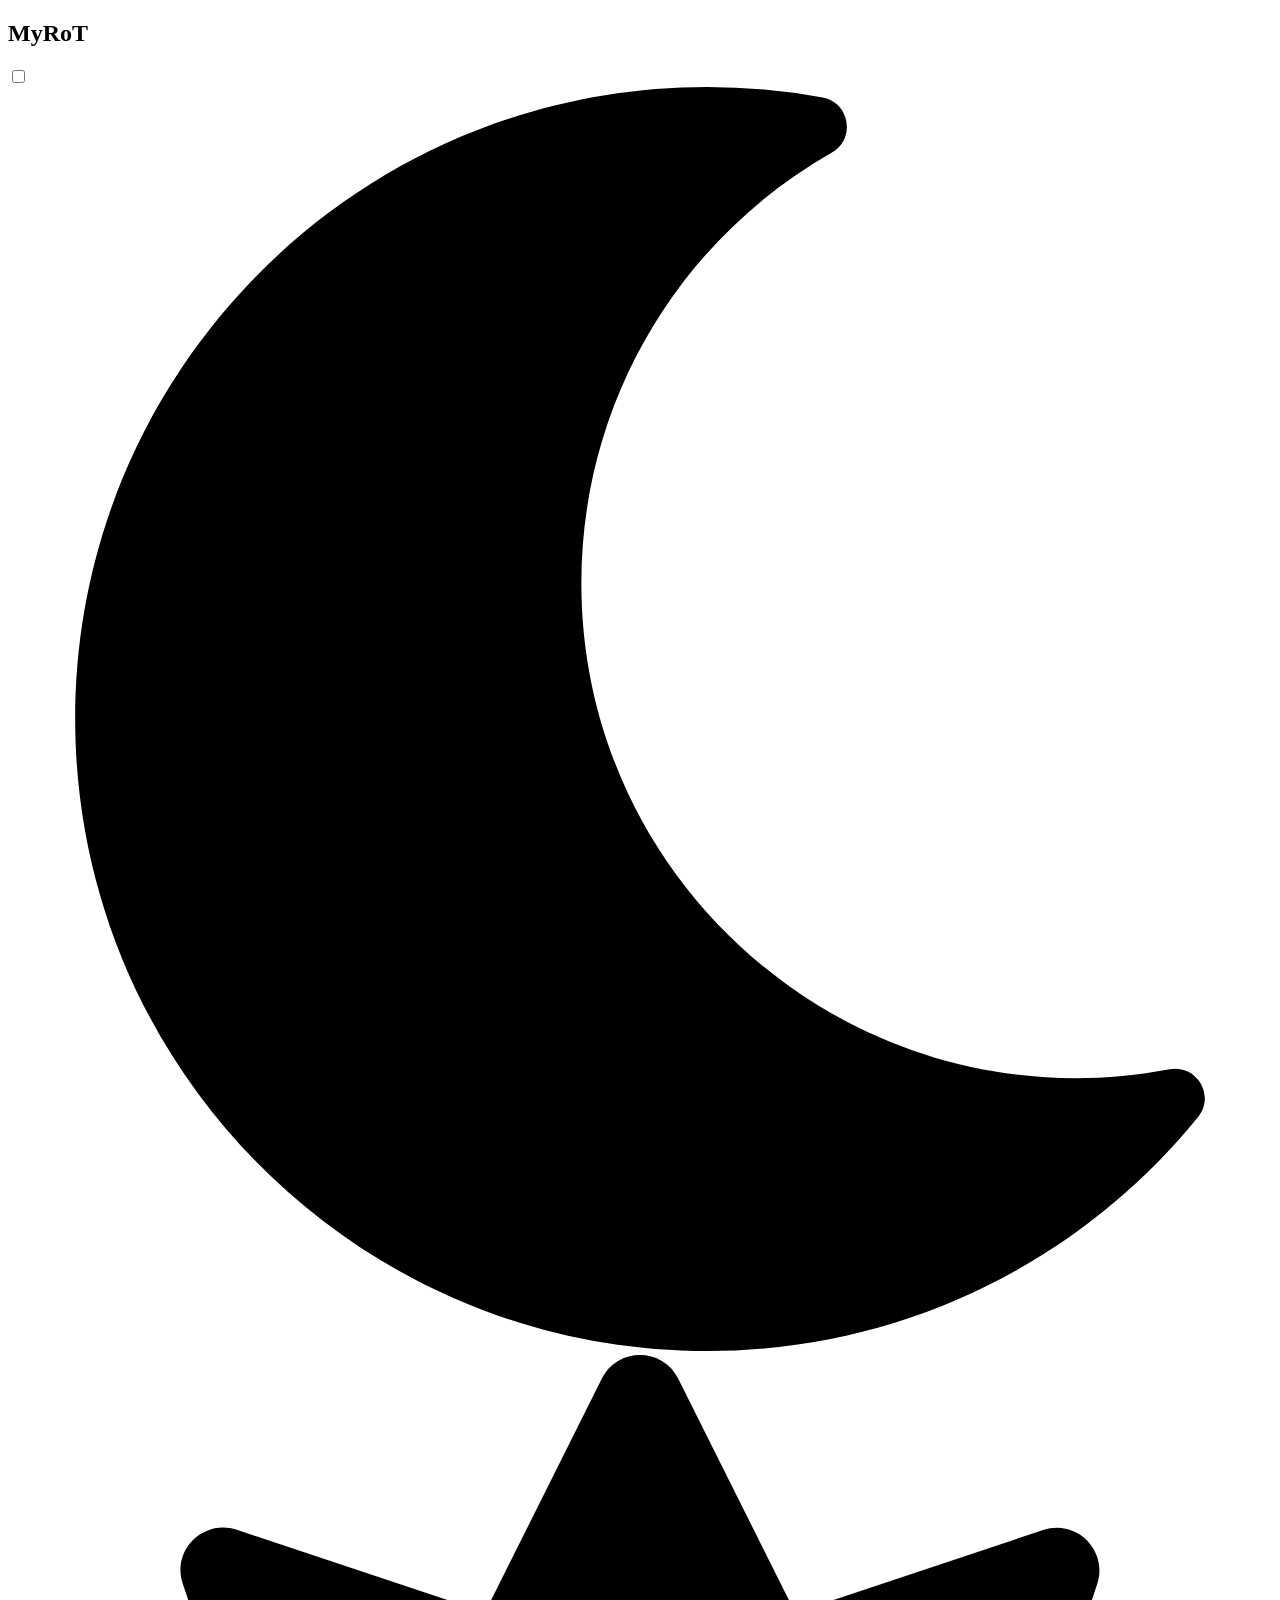
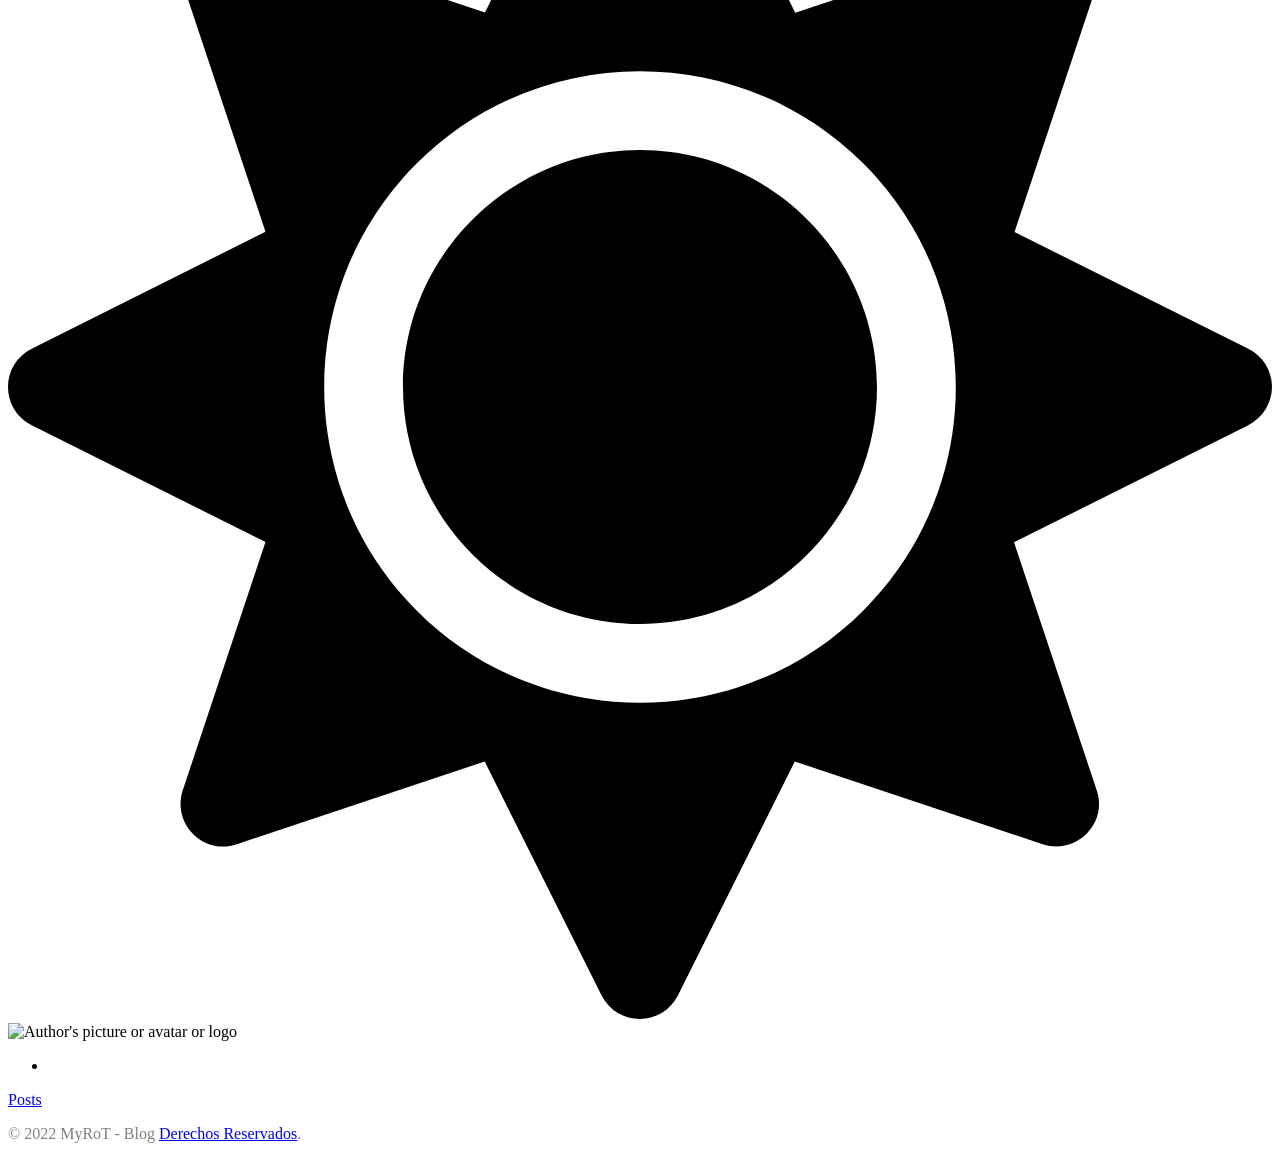
==== public/index.html @ 4e3b43d9 "uploading" ====
<!DOCTYPE html>
<html lang=""><head>
    <meta charset="utf-8">
    <meta http-equiv="x-ua-compatible" content="ie=edge">
    
        <title>MyRoT - Blog</title>
        <meta name="description" content="" >
        <meta property="og:title" content="MyRoT - Blog" />
        <meta property="og:description" content=""/>
        <meta property="og:image" content="https://i.imgur.com/TeB6GHL.png" />
				<meta name="keywords" content=""/>
    
    
	<link rel="stylesheet" href="https://cdn.jsdelivr.net/npm/katex@0.12.0/dist/katex.min.css" integrity="sha384-AfEj0r4/OFrOo5t7NnNe46zW/tFgW6x/bCJG8FqQCEo3+Aro6EYUG4+cU+KJWu/X" crossorigin="anonymous">

    
    <script defer src="https://cdn.jsdelivr.net/npm/katex@0.12.0/dist/katex.min.js" integrity="sha384-g7c+Jr9ZivxKLnZTDUhnkOnsh30B4H0rpLUpJ4jAIKs4fnJI+sEnkvrMWph2EDg4" crossorigin="anonymous"></script>

    
    <script defer src="https://cdn.jsdelivr.net/npm/katex@0.12.0/dist/contrib/auto-render.min.js" integrity="sha384-mll67QQFJfxn0IYznZYonOWZ644AWYC+Pt2cHqMaRhXVrursRwvLnLaebdGIlYNa" crossorigin="anonymous"
        onload="renderMathInElement(document.body);"></script>
    
    <meta name="keywords" content="blog, myrot, posts">
    <link rel="icon" type="image/svg" href='https://i.imgur.com/TeB6GHL.png'/>
    <meta name="author" content='MyRoT'>
    <meta name="viewport" content="width=device-width, initial-scale=1">
    <meta name="generator" content="Hugo 0.87.0" />
    
    <link rel="stylesheet" href="https://blog.myrot.net/sass/main.min.1550f11f7109183e0bc2b71b5806298ab171e8b9a9b62855145470e889af5b60.css" type="text/css" media="screen" >

    

    

    
    <link rel="alternate" type="application/rss+xml" href="https://blog.myrot.net/index.xml" title="MyRoT - Blog" />
    </head>

<body>
      <div class="line" id="scrollIndicator"></div>
      <div class="main"><div class="title">
  <div class="name">
    <h2><a href="https://blog.myrot.net"
	   style="text-decoration: none; color: inherit;">MyRoT</a></h2>
  </div>
  <div class="color-scheme">
    <input type="checkbox" class="checkbox" id="chk" />
    <label class="label" for="chk">
						<svg aria-hidden="true" focusable="false" data-prefix="fas" data-icon="moon" role="img" xmlns="http://www.w3.org/2000/svg" viewBox="0 0 512 512"><path fill="currentColor" d="M283.211 512c78.962 0 151.079-35.925 198.857-94.792 7.068-8.708-.639-21.43-11.562-19.35-124.203 23.654-238.262-71.576-238.262-196.954 0-72.222 38.662-138.635 101.498-174.394 9.686-5.512 7.25-20.197-3.756-22.23A258.156 258.156 0 0 0 283.211 0c-141.309 0-256 114.511-256 256 0 141.309 114.511 256 256 256z"></path></svg>
						<svg aria-hidden="true" focusable="false" data-prefix="fas" data-icon="sun" role="img" xmlns="http://www.w3.org/2000/svg" viewBox="0 0 512 512"><path fill="currentColor" d="M256 160c-52.9 0-96 43.1-96
										96s43.1 96 96 96 96-43.1 96-96-43.1-96-96-96zm246.4 80.5l-94.7-47.3 33.5-100.4c4.5-13.6-8.4-26.5-21.9-21.9l-100.4 33.5-47.4-94.8c-6.4-12.8-24.6-12.8-31 0l-47.3 94.7L92.7 70.8c-13.6-4.5-26.5 8.4-21.9 21.9l33.5 100.4-94.7 47.4c-12.8 6.4-12.8 24.6 0 31l94.7 47.3-33.5 100.5c-4.5 13.6 8.4 26.5 21.9 21.9l100.4-33.5 47.3 94.7c6.4 12.8 24.6 12.8 31 0l47.3-94.7 100.4 33.5c13.6 4.5 26.5-8.4 21.9-21.9l-33.5-100.4 94.7-47.3c13-6.5 13-24.7.2-31.1zm-155.9 106c-49.9 49.9-131.1 49.9-181 0-49.9-49.9-49.9-131.1 0-181 49.9-49.9 131.1-49.9 181 0 49.9 49.9 49.9 131.1 0 181z"></path></svg>
      <div class="ball"></div>
    </label>
  </div>
</div>
<script>
  const themeSetter = (theme) => {
      document.body.classList.toggle('dark')
      localStorage.setItem('theme', theme)
      blockSwitcher()
  }

  const blockSwitcher = () => [...document.getElementsByTagName("BLOCKQUOTE")]
	.forEach(b => b.classList.toggle('dark'))

  const styleSwapper = () => {
      document.body.classList.add('back-transition')
      if (localStorage.getItem('theme') === 'dark') themeSetter('light')
      else if (localStorage.getItem('theme') === 'light') themeSetter('dark')
  }

  if (localStorage.getItem('theme') === 'dark'){
      themeSetter('dark')
      document.addEventListener("DOMContentLoaded", blockSwitcher)
  }
 else localStorage.setItem('theme', 'light')

  document.getElementById('chk').addEventListener('change',styleSwapper);

  window.addEventListener("scroll", () => {
      let height = document.documentElement.scrollHeight
          - document.documentElement.clientHeight;
      if(height >= 500){
	  let winScroll = document.body.scrollTop
              || document.documentElement.scrollTop;
	  let scrolled = (winScroll / height) * 100;
	  document.getElementById("scrollIndicator").style.width = scrolled + "%";
      }
  });
</script>

<div class="intro" style="align-items: center">
  
  <img class="image" src='https://i.imgur.com/TeB6GHL.png' 
	title="MyRoT" width="200px" 
	alt="Author's picture or avatar or logo"/>
  <ul>
    <li class="intro-quote"></li>
  </ul>
  
  <p></p>
</div>
<div class="nav"><a href="https://blog.myrot.net/post/">Posts</a>
</div>

<footer id="footer">
    <strong></strong>
    <p style="color:grey;">© 2022 MyRoT - Blog <a href="https://creativecommons.org/licenses/by/4.0/">Derechos Reservados</a>.</p>
</footer>
</div>
    </body>
</html>
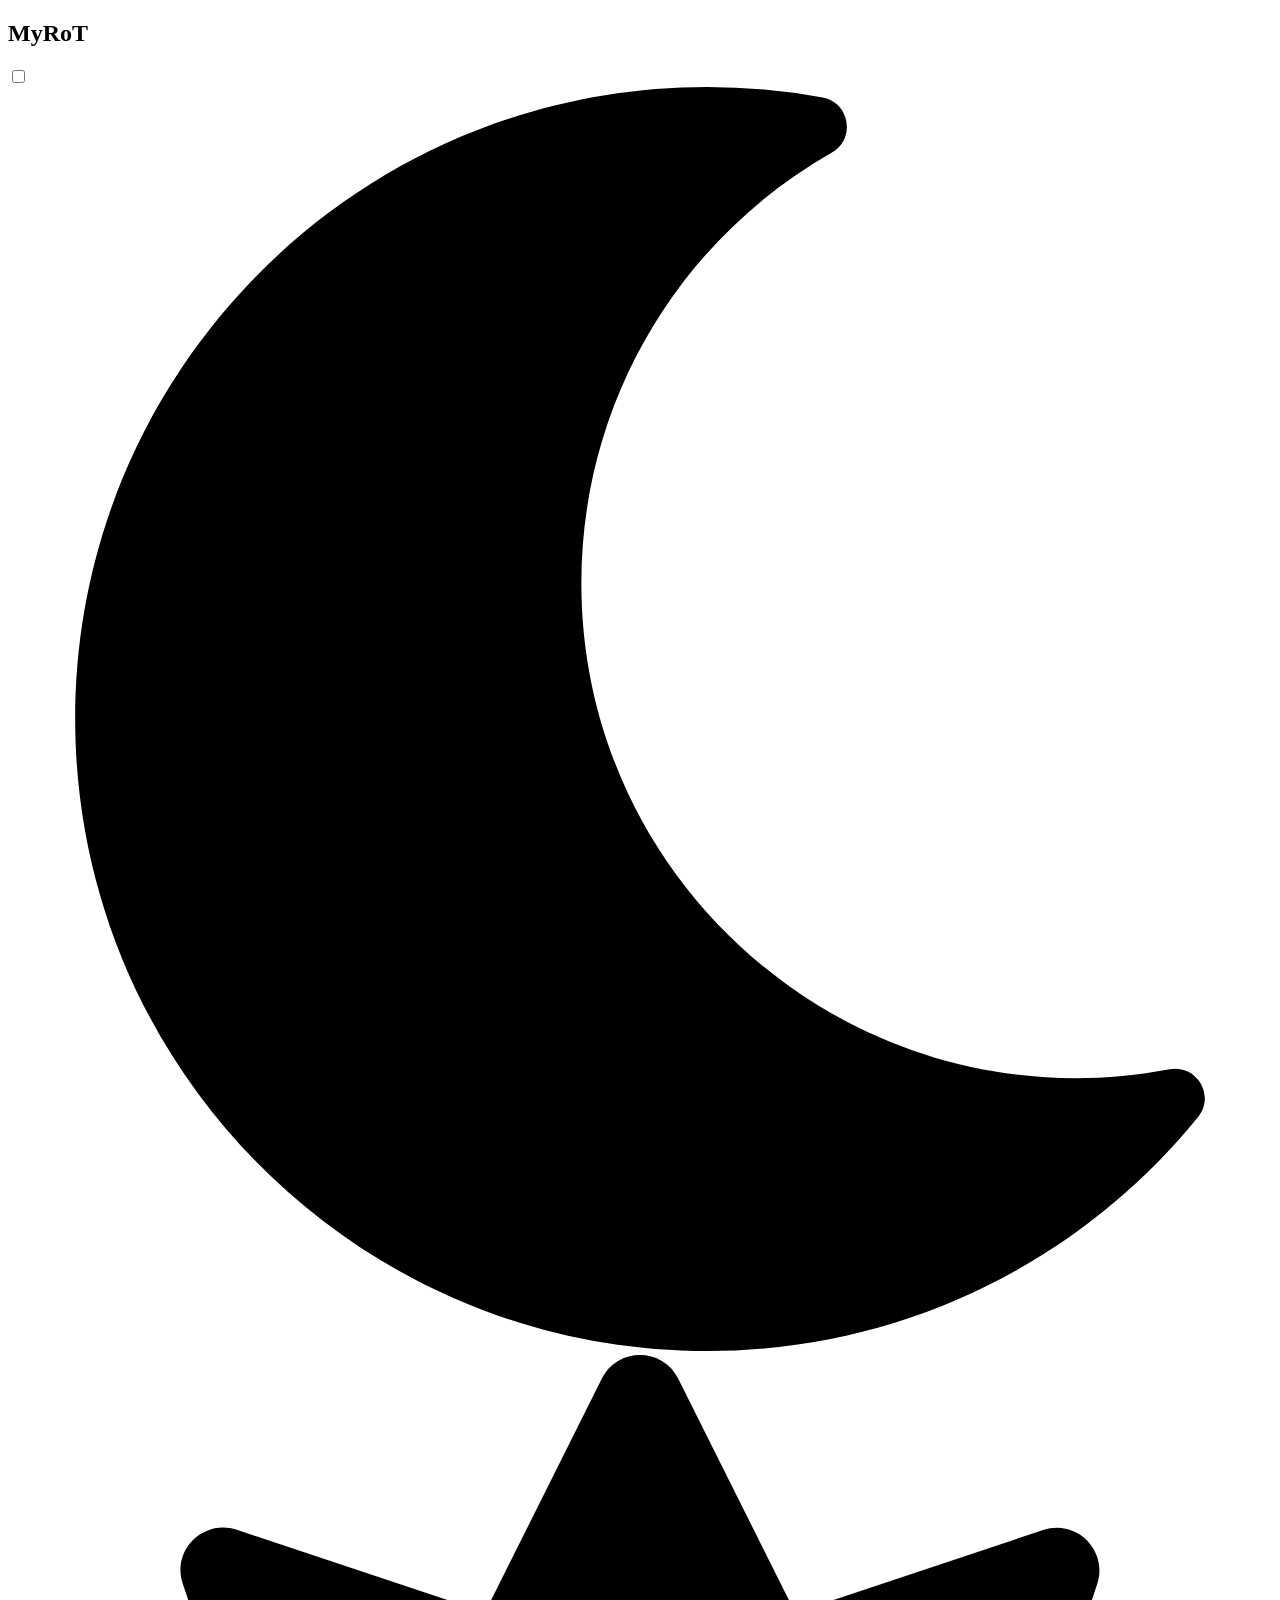
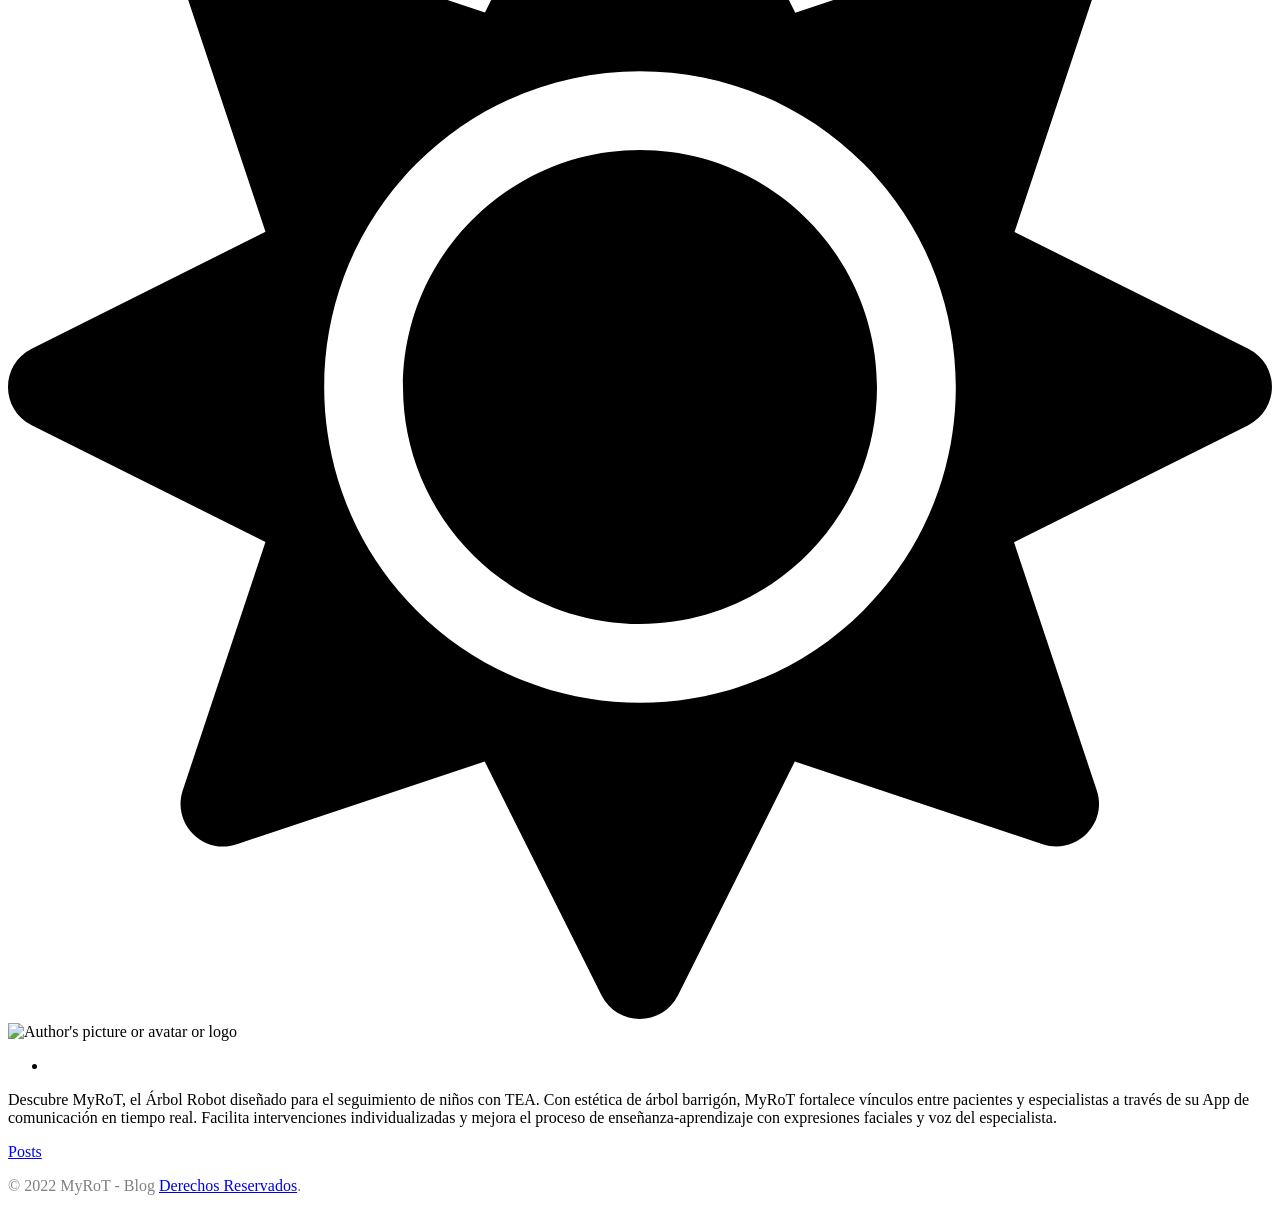
==== commit 924d0561: "fix text" ====
--- a/public/index.html
+++ b/public/index.html
@@ -1,12 +1,12 @@
 <!DOCTYPE html>
-<html lang=""><head>
+<html lang=""><head><script src="/livereload.js?mindelay=10&amp;v=2&amp;port=1313&amp;path=livereload" data-no-instant defer></script>
     <meta charset="utf-8">
     <meta http-equiv="x-ua-compatible" content="ie=edge">
     
         <title>MyRoT - Blog</title>
-        <meta name="description" content="" >
+        <meta name="description" content="Descubre MyRoT, el Árbol Robot diseñado para el seguimiento de niños con TEA. Con estética de árbol barrigón, MyRoT fortalece vínculos entre pacientes y especialistas a través de su App de comunicación en tiempo real. Facilita intervenciones individualizadas y mejora el proceso de enseñanza-aprendizaje con expresiones faciales y voz del especialista." >
         <meta property="og:title" content="MyRoT - Blog" />
-        <meta property="og:description" content=""/>
+        <meta property="og:description" content="Descubre MyRoT, el Árbol Robot diseñado para el seguimiento de niños con TEA. Con estética de árbol barrigón, MyRoT fortalece vínculos entre pacientes y especialistas a través de su App de comunicación en tiempo real. Facilita intervenciones individualizadas y mejora el proceso de enseñanza-aprendizaje con expresiones faciales y voz del especialista."/>
         <meta property="og:image" content="https://i.imgur.com/TeB6GHL.png" />
 				<meta name="keywords" content=""/>
     
@@ -24,23 +24,23 @@
     <link rel="icon" type="image/svg" href='https://i.imgur.com/TeB6GHL.png'/>
     <meta name="author" content='MyRoT'>
     <meta name="viewport" content="width=device-width, initial-scale=1">
-    <meta name="generator" content="Hugo 0.87.0" />
+    <meta name="generator" content="Hugo 0.125.4">
     
-    <link rel="stylesheet" href="https://blog.myrot.net/sass/main.min.1550f11f7109183e0bc2b71b5806298ab171e8b9a9b62855145470e889af5b60.css" type="text/css" media="screen" >
+    <link rel="stylesheet" href="http://localhost:1313/sass/main.min.1550f11f7109183e0bc2b71b5806298ab171e8b9a9b62855145470e889af5b60.css" type="text/css" media="screen" >
 
     
 
     
 
     
-    <link rel="alternate" type="application/rss+xml" href="https://blog.myrot.net/index.xml" title="MyRoT - Blog" />
+    <link rel="alternate" type="application/rss+xml" href="http://localhost:1313/index.xml" title="MyRoT - Blog" />
     </head>
 
 <body>
       <div class="line" id="scrollIndicator"></div>
       <div class="main"><div class="title">
   <div class="name">
-    <h2><a href="https://blog.myrot.net"
+    <h2><a href="http://localhost:1313/"
 	   style="text-decoration: none; color: inherit;">MyRoT</a></h2>
   </div>
   <div class="color-scheme">
@@ -98,9 +98,9 @@
     <li class="intro-quote"></li>
   </ul>
   
-  <p></p>
+  <p>Descubre MyRoT, el Árbol Robot diseñado para el seguimiento de niños con TEA. Con estética de árbol barrigón, MyRoT fortalece vínculos entre pacientes y especialistas a través de su App de comunicación en tiempo real. Facilita intervenciones individualizadas y mejora el proceso de enseñanza-aprendizaje con expresiones faciales y voz del especialista.</p>
 </div>
-<div class="nav"><a href="https://blog.myrot.net/post/">Posts</a>
+<div class="nav"><a href="http://localhost:1313/post/">Posts</a>
 </div>
 
 <footer id="footer">
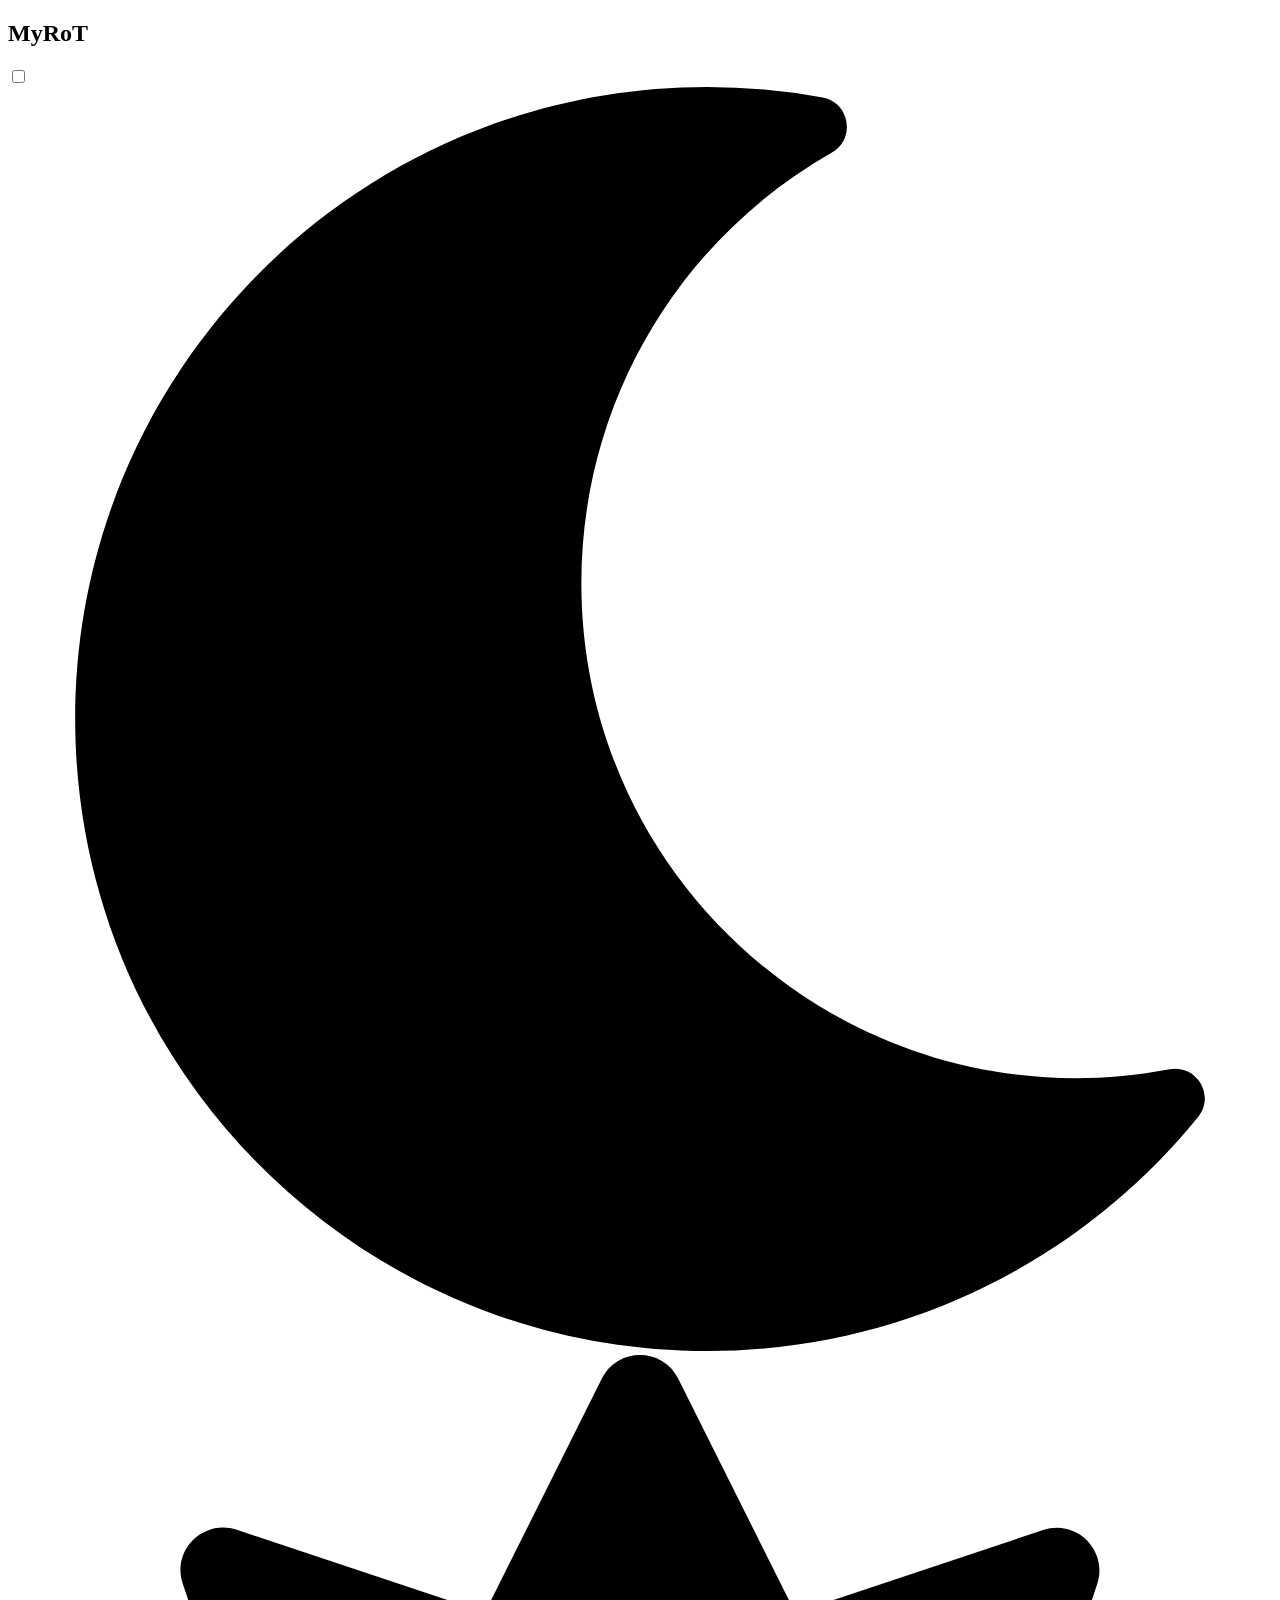
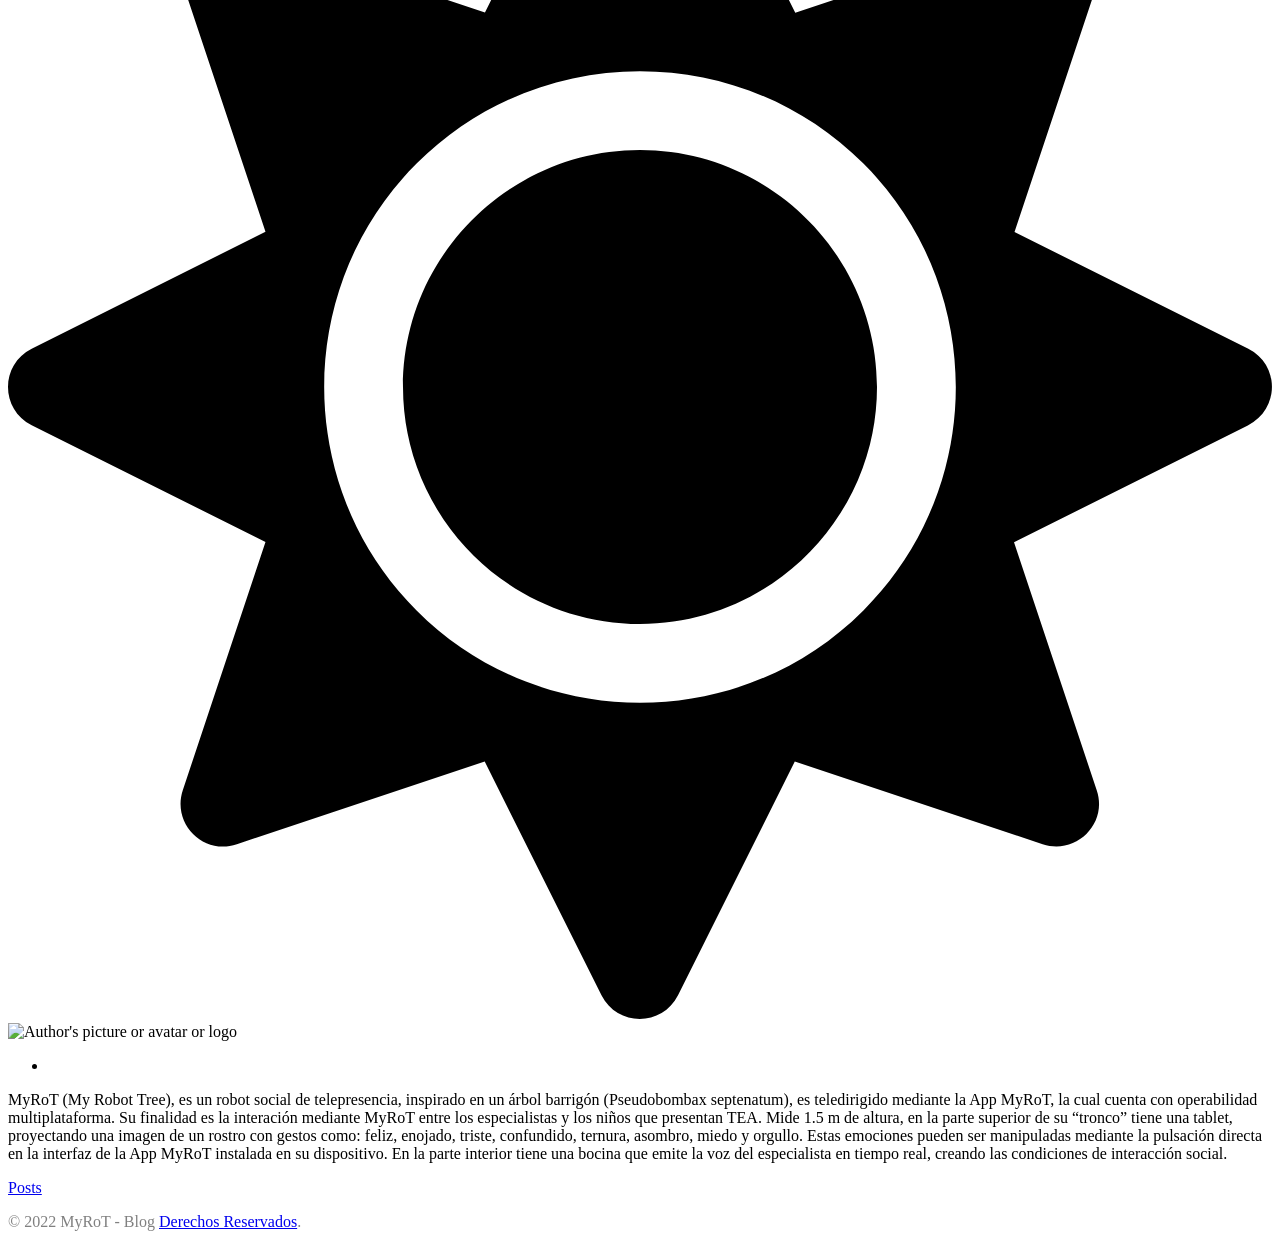
==== commit f71b1203: "✅  updated text" ====
--- a/public/index.html
+++ b/public/index.html
@@ -1,112 +1,13 @@
-<!DOCTYPE html>
-<html lang=""><head><script src="/livereload.js?mindelay=10&amp;v=2&amp;port=1313&amp;path=livereload" data-no-instant defer></script>
-    <meta charset="utf-8">
-    <meta http-equiv="x-ua-compatible" content="ie=edge">
-    
-        <title>MyRoT - Blog</title>
-        <meta name="description" content="Descubre MyRoT, el Árbol Robot diseñado para el seguimiento de niños con TEA. Con estética de árbol barrigón, MyRoT fortalece vínculos entre pacientes y especialistas a través de su App de comunicación en tiempo real. Facilita intervenciones individualizadas y mejora el proceso de enseñanza-aprendizaje con expresiones faciales y voz del especialista." >
-        <meta property="og:title" content="MyRoT - Blog" />
-        <meta property="og:description" content="Descubre MyRoT, el Árbol Robot diseñado para el seguimiento de niños con TEA. Con estética de árbol barrigón, MyRoT fortalece vínculos entre pacientes y especialistas a través de su App de comunicación en tiempo real. Facilita intervenciones individualizadas y mejora el proceso de enseñanza-aprendizaje con expresiones faciales y voz del especialista."/>
-        <meta property="og:image" content="https://i.imgur.com/TeB6GHL.png" />
-				<meta name="keywords" content=""/>
-    
-    
-	<link rel="stylesheet" href="https://cdn.jsdelivr.net/npm/katex@0.12.0/dist/katex.min.css" integrity="sha384-AfEj0r4/OFrOo5t7NnNe46zW/tFgW6x/bCJG8FqQCEo3+Aro6EYUG4+cU+KJWu/X" crossorigin="anonymous">
-
-    
-    <script defer src="https://cdn.jsdelivr.net/npm/katex@0.12.0/dist/katex.min.js" integrity="sha384-g7c+Jr9ZivxKLnZTDUhnkOnsh30B4H0rpLUpJ4jAIKs4fnJI+sEnkvrMWph2EDg4" crossorigin="anonymous"></script>
-
-    
-    <script defer src="https://cdn.jsdelivr.net/npm/katex@0.12.0/dist/contrib/auto-render.min.js" integrity="sha384-mll67QQFJfxn0IYznZYonOWZ644AWYC+Pt2cHqMaRhXVrursRwvLnLaebdGIlYNa" crossorigin="anonymous"
-        onload="renderMathInElement(document.body);"></script>
-    
-    <meta name="keywords" content="blog, myrot, posts">
-    <link rel="icon" type="image/svg" href='https://i.imgur.com/TeB6GHL.png'/>
-    <meta name="author" content='MyRoT'>
-    <meta name="viewport" content="width=device-width, initial-scale=1">
-    <meta name="generator" content="Hugo 0.125.4">
-    
-    <link rel="stylesheet" href="http://localhost:1313/sass/main.min.1550f11f7109183e0bc2b71b5806298ab171e8b9a9b62855145470e889af5b60.css" type="text/css" media="screen" >
-
-    
-
-    
-
-    
-    <link rel="alternate" type="application/rss+xml" href="http://localhost:1313/index.xml" title="MyRoT - Blog" />
-    </head>
-
-<body>
-      <div class="line" id="scrollIndicator"></div>
-      <div class="main"><div class="title">
-  <div class="name">
-    <h2><a href="http://localhost:1313/"
-	   style="text-decoration: none; color: inherit;">MyRoT</a></h2>
-  </div>
-  <div class="color-scheme">
-    <input type="checkbox" class="checkbox" id="chk" />
-    <label class="label" for="chk">
-						<svg aria-hidden="true" focusable="false" data-prefix="fas" data-icon="moon" role="img" xmlns="http://www.w3.org/2000/svg" viewBox="0 0 512 512"><path fill="currentColor" d="M283.211 512c78.962 0 151.079-35.925 198.857-94.792 7.068-8.708-.639-21.43-11.562-19.35-124.203 23.654-238.262-71.576-238.262-196.954 0-72.222 38.662-138.635 101.498-174.394 9.686-5.512 7.25-20.197-3.756-22.23A258.156 258.156 0 0 0 283.211 0c-141.309 0-256 114.511-256 256 0 141.309 114.511 256 256 256z"></path></svg>
-						<svg aria-hidden="true" focusable="false" data-prefix="fas" data-icon="sun" role="img" xmlns="http://www.w3.org/2000/svg" viewBox="0 0 512 512"><path fill="currentColor" d="M256 160c-52.9 0-96 43.1-96
-										96s43.1 96 96 96 96-43.1 96-96-43.1-96-96-96zm246.4 80.5l-94.7-47.3 33.5-100.4c4.5-13.6-8.4-26.5-21.9-21.9l-100.4 33.5-47.4-94.8c-6.4-12.8-24.6-12.8-31 0l-47.3 94.7L92.7 70.8c-13.6-4.5-26.5 8.4-21.9 21.9l33.5 100.4-94.7 47.4c-12.8 6.4-12.8 24.6 0 31l94.7 47.3-33.5 100.5c-4.5 13.6 8.4 26.5 21.9 21.9l100.4-33.5 47.3 94.7c6.4 12.8 24.6 12.8 31 0l47.3-94.7 100.4 33.5c13.6 4.5 26.5-8.4 21.9-21.9l-33.5-100.4 94.7-47.3c13-6.5 13-24.7.2-31.1zm-155.9 106c-49.9 49.9-131.1 49.9-181 0-49.9-49.9-49.9-131.1 0-181 49.9-49.9 131.1-49.9 181 0 49.9 49.9 49.9 131.1 0 181z"></path></svg>
-      <div class="ball"></div>
-    </label>
-  </div>
-</div>
-<script>
-  const themeSetter = (theme) => {
-      document.body.classList.toggle('dark')
-      localStorage.setItem('theme', theme)
-      blockSwitcher()
-  }
-
-  const blockSwitcher = () => [...document.getElementsByTagName("BLOCKQUOTE")]
-	.forEach(b => b.classList.toggle('dark'))
-
-  const styleSwapper = () => {
-      document.body.classList.add('back-transition')
-      if (localStorage.getItem('theme') === 'dark') themeSetter('light')
-      else if (localStorage.getItem('theme') === 'light') themeSetter('dark')
-  }
-
-  if (localStorage.getItem('theme') === 'dark'){
-      themeSetter('dark')
-      document.addEventListener("DOMContentLoaded", blockSwitcher)
-  }
- else localStorage.setItem('theme', 'light')
-
-  document.getElementById('chk').addEventListener('change',styleSwapper);
-
-  window.addEventListener("scroll", () => {
-      let height = document.documentElement.scrollHeight
-          - document.documentElement.clientHeight;
-      if(height >= 500){
-	  let winScroll = document.body.scrollTop
-              || document.documentElement.scrollTop;
-	  let scrolled = (winScroll / height) * 100;
-	  document.getElementById("scrollIndicator").style.width = scrolled + "%";
-      }
-  });
-</script>
-
-<div class="intro" style="align-items: center">
-  
-  <img class="image" src='https://i.imgur.com/TeB6GHL.png' 
-	title="MyRoT" width="200px" 
-	alt="Author's picture or avatar or logo"/>
-  <ul>
-    <li class="intro-quote"></li>
-  </ul>
-  
-  <p>Descubre MyRoT, el Árbol Robot diseñado para el seguimiento de niños con TEA. Con estética de árbol barrigón, MyRoT fortalece vínculos entre pacientes y especialistas a través de su App de comunicación en tiempo real. Facilita intervenciones individualizadas y mejora el proceso de enseñanza-aprendizaje con expresiones faciales y voz del especialista.</p>
-</div>
-<div class="nav"><a href="http://localhost:1313/post/">Posts</a>
-</div>
-
-<footer id="footer">
-    <strong></strong>
-    <p style="color:grey;">© 2022 MyRoT - Blog <a href="https://creativecommons.org/licenses/by/4.0/">Derechos Reservados</a>.</p>
-</footer>
-</div>
-    </body>
-</html>
+<!doctype html><html><head><meta charset=utf-8><meta http-equiv=x-ua-compatible content="ie=edge"><title>MyRoT - Blog</title><meta name=description content="MyRoT (My Robot Tree), es un robot social de telepresencia, inspirado en un árbol barrigón (Pseudobombax septenatum), es teledirigido mediante la App MyRoT, la cual cuenta con operabilidad multiplataforma. Su finalidad es la interación mediante MyRoT entre los especialistas y los niños que presentan TEA. Mide 1.5 m de altura, en la parte superior de su “tronco” tiene una tablet, proyectando una imagen de un rostro con gestos como: feliz, enojado, triste, confundido, ternura, asombro, miedo y orgullo. Estas emociones pueden ser manipuladas mediante la pulsación directa en la interfaz de la App MyRoT instalada en su dispositivo. En la parte interior tiene una bocina que emite la voz del especialista en tiempo real, creando las condiciones de interacción social."><meta property="og:title" content="MyRoT - Blog"><meta property="og:description" content="MyRoT (My Robot Tree), es un robot social de telepresencia, inspirado en un árbol barrigón (Pseudobombax septenatum), es teledirigido mediante la App MyRoT, la cual cuenta con operabilidad multiplataforma. Su finalidad es la interación mediante MyRoT entre los especialistas y los niños que presentan TEA. Mide 1.5 m de altura, en la parte superior de su “tronco” tiene una tablet, proyectando una imagen de un rostro con gestos como: feliz, enojado, triste, confundido, ternura, asombro, miedo y orgullo. Estas emociones pueden ser manipuladas mediante la pulsación directa en la interfaz de la App MyRoT instalada en su dispositivo. En la parte interior tiene una bocina que emite la voz del especialista en tiempo real, creando las condiciones de interacción social."><meta property="og:image" content="https://i.imgur.com/TeB6GHL.png"><meta name=keywords content><link rel=stylesheet href=https://cdn.jsdelivr.net/npm/katex@0.12.0/dist/katex.min.css integrity=sha384-AfEj0r4/OFrOo5t7NnNe46zW/tFgW6x/bCJG8FqQCEo3+Aro6EYUG4+cU+KJWu/X crossorigin=anonymous><script defer src=https://cdn.jsdelivr.net/npm/katex@0.12.0/dist/katex.min.js integrity=sha384-g7c+Jr9ZivxKLnZTDUhnkOnsh30B4H0rpLUpJ4jAIKs4fnJI+sEnkvrMWph2EDg4 crossorigin=anonymous></script><script defer src=https://cdn.jsdelivr.net/npm/katex@0.12.0/dist/contrib/auto-render.min.js integrity=sha384-mll67QQFJfxn0IYznZYonOWZ644AWYC+Pt2cHqMaRhXVrursRwvLnLaebdGIlYNa crossorigin=anonymous onload=renderMathInElement(document.body);></script><meta name=keywords content="blog,myrot,posts"><link rel=icon type=image/svg href=https://i.imgur.com/TeB6GHL.png><meta name=author content="MyRoT"><meta name=viewport content="width=device-width,initial-scale=1"><meta name=generator content="Hugo 0.80.0"><link rel=stylesheet href=https://blog-myrot-net.onrender.com/sass/main.min.3bce05e9065d29b385b313ee4062622e0c984b40d3da0661a639bca2378417a2.css type=text/css media=screen><link rel=alternate type=application/rss+xml href=https://blog-myrot-net.onrender.com/index.xml title="MyRoT - Blog"></head><body><div class=line id=scrollIndicator></div><div class=main><div class=title><div class=name><h2><a href=https://blog-myrot-net.onrender.com style=text-decoration:none;color:inherit>MyRoT</a></h2></div><div class=color-scheme><input type=checkbox class=checkbox id=chk>
+<label class=label for=chk><svg aria-hidden="true" focusable="false" data-prefix="fas" data-icon="moon" role="img" xmlns="http://www.w3.org/2000/svg" viewBox="0 0 512 512"><path fill="currentcolor" d="M283.211 512c78.962.0 151.079-35.925 198.857-94.792 7.068-8.708-.639-21.43-11.562-19.35-124.203 23.654-238.262-71.576-238.262-196.954.0-72.222 38.662-138.635 101.498-174.394 9.686-5.512 7.25-20.197-3.756-22.23A258.156 258.156.0 00283.211.0c-141.309.0-256 114.511-256 256 0 141.309 114.511 256 256 256z"/></svg><svg aria-hidden="true" focusable="false" data-prefix="fas" data-icon="sun" role="img" xmlns="http://www.w3.org/2000/svg" viewBox="0 0 512 512"><path fill="currentcolor" d="M256 160c-52.9.0-96 43.1-96 96s43.1 96 96 96 96-43.1 96-96-43.1-96-96-96zm246.4 80.5-94.7-47.3 33.5-100.4c4.5-13.6-8.4-26.5-21.9-21.9l-100.4 33.5-47.4-94.8c-6.4-12.8-24.6-12.8-31 0l-47.3 94.7L92.7 70.8c-13.6-4.5-26.5 8.4-21.9 21.9l33.5 100.4-94.7 47.4c-12.8 6.4-12.8 24.6.0 31l94.7 47.3-33.5 100.5c-4.5 13.6 8.4 26.5 21.9 21.9l100.4-33.5 47.3 94.7c6.4 12.8 24.6 12.8 31 0l47.3-94.7 100.4 33.5c13.6 4.5 26.5-8.4 21.9-21.9l-33.5-100.4 94.7-47.3c13-6.5 13-24.7.2-31.1zm-155.9 106c-49.9 49.9-131.1 49.9-181 0s-49.9-131.1.0-181 131.1-49.9 181 0 49.9 131.1.0 181z"/></svg><div class=ball></div></label></div></div><script>const themeSetter=(theme)=>{document.body.classList.toggle('dark')
+localStorage.setItem('theme',theme)
+blockSwitcher()}
+const blockSwitcher=()=>[...document.getElementsByTagName("BLOCKQUOTE")].forEach(b=>b.classList.toggle('dark'))
+const styleSwapper=()=>{document.body.classList.add('back-transition')
+if(localStorage.getItem('theme')==='dark')themeSetter('light')
+else if(localStorage.getItem('theme')==='light')themeSetter('dark')}
+if(localStorage.getItem('theme')==='dark'){themeSetter('dark')
+document.addEventListener("DOMContentLoaded",blockSwitcher)}
+else localStorage.setItem('theme','light')
+document.getElementById('chk').addEventListener('change',styleSwapper);window.addEventListener("scroll",()=>{let height=document.documentElement.scrollHeight
+-document.documentElement.clientHeight;if(height>=500){let winScroll=document.body.scrollTop||document.documentElement.scrollTop;let scrolled=(winScroll/height)*100;document.getElementById("scrollIndicator").style.width=scrolled+"%";}});</script><div class=intro style=align-items:center><img class=image src=https://i.imgur.com/TeB6GHL.png title=MyRoT width=200px alt="Author's picture or avatar or logo"><ul><li class=intro-quote></li></ul><p>MyRoT (My Robot Tree), es un robot social de telepresencia, inspirado en un árbol barrigón (Pseudobombax septenatum), es teledirigido mediante la App MyRoT, la cual cuenta con operabilidad multiplataforma. Su finalidad es la interación mediante MyRoT entre los especialistas y los niños que presentan TEA. Mide 1.5 m de altura, en la parte superior de su “tronco” tiene una tablet, proyectando una imagen de un rostro con gestos como: feliz, enojado, triste, confundido, ternura, asombro, miedo y orgullo. Estas emociones pueden ser manipuladas mediante la pulsación directa en la interfaz de la App MyRoT instalada en su dispositivo. En la parte interior tiene una bocina que emite la voz del especialista en tiempo real, creando las condiciones de interacción social.</p></div><div class=nav><a href=https://blog-myrot-net.onrender.com/post/>Posts</a></div><footer id=footer><strong></strong><p style=color:grey>© 2022 MyRoT - Blog <a href=https://creativecommons.org/licenses/by/4.0/>Derechos Reservados</a>.</p></footer></div></body></html>
